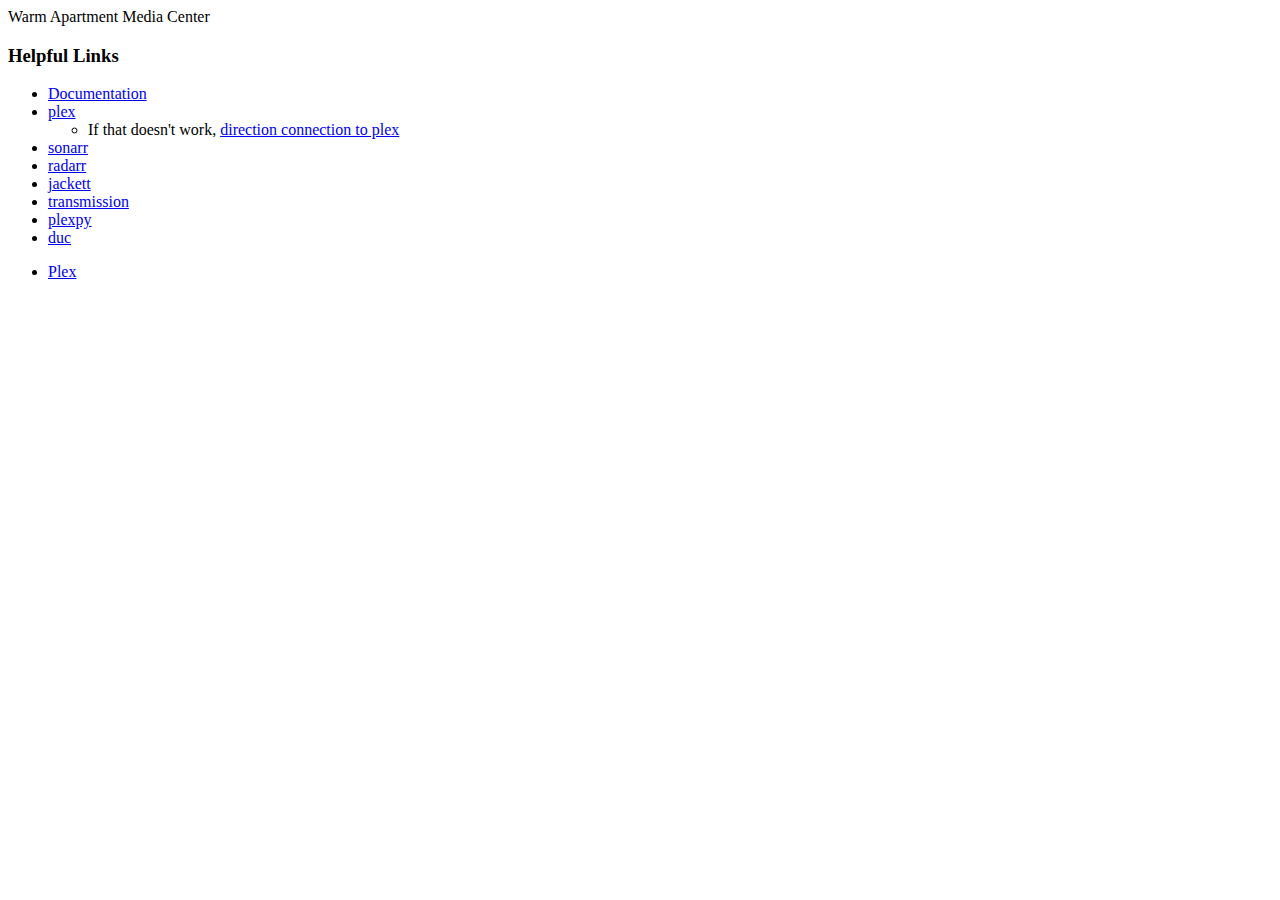
==== static/index.html @ ec9496e3 "All access happens via traefik" ====
<!doctype html>
<!--
  Material Design Lite
  Copyright 2015 Google Inc. All rights reserved.
  Licensed under the Apache License, Version 2.0 (the "License");
  you may not use this file except in compliance with the License.
  You may obtain a copy of the License at
  https://www.apache.org/licenses/LICENSE-2.0
  Unless required by applicable law or agreed to in writing, software
  distributed under the License is distributed on an "AS IS" BASIS,
  WITHOUT WARRANTIES OR CONDITIONS OF ANY KIND, either express or implied.
  See the License for the specific language governing permissions and
  limitations under the License
-->
<html lang="en">
  <head>
    <meta charset="utf-8">
    <meta http-equiv="X-UA-Compatible" content="IE=edge">
    <meta name="description" content="A front-end template that helps you build fast, modern mobile web apps.">
    <meta name="viewport" content="width=device-width, initial-scale=1.0, minimum-scale=1.0">
    <title>WAMC</title>

    <!-- Add to homescreen for Chrome on Android -->
    <meta name="mobile-web-app-capable" content="yes">

    <!-- Add to homescreen for Safari on iOS -->
    <meta name="apple-mobile-web-app-capable" content="yes">
    <meta name="apple-mobile-web-app-status-bar-style" content="black">
    <meta name="apple-mobile-web-app-title" content="WAMC">

    <link rel="shortcut icon" href="images/favicon.png">

    <link rel="stylesheet" href="https://fonts.googleapis.com/css?family=Roboto:regular,bold,italic,thin,light,bolditalic,black,medium&amp;lang=en">
    <link rel="stylesheet" href="https://fonts.googleapis.com/icon?family=Material+Icons">
    <link rel="stylesheet" href="https://code.getmdl.io/1.3.0/material.indigo-pink.min.css">
    <link rel="stylesheet" href="styles.css">
  </head>
  <body>
    <div class="demo-layout mdl-layout mdl-layout--fixed-header mdl-js-layout mdl-color--grey-100">
      <header class="demo-header mdl-layout__header mdl-layout__header--scroll mdl-color--grey-100 mdl-color-text--grey-800">
        <div class="mdl-layout__header-row">
          <span class="mdl-layout-title">Warm Apartment Media Center</span>
        </div>
      </header>
      <div class="demo-ribbon"></div>
      <main class="demo-main mdl-layout__content">
      <div class="demo-container mdl-grid">
        <div class="mdl-cell mdl-cell--2-col mdl-cell--hide-tablet mdl-cell--hide-phone"></div>
        <div class="demo-content mdl-color--white mdl-shadow--4dp content mdl-color-text--grey-800 mdl-cell mdl-cell--8-col">
          <h3>Helpful Links</h3>
          <ul>
            <li><a href="https://docs.google.com/document/d/1iI5wqSvwL1-oNez3Lc00ljj83q76rz9k-bRsO6XAI60/edit#">Documentation</a></li>
            <li><a href="https://plex.tv">plex</a>
              <ul>
                <li>If that doesn't work, <a href="https://plex.wamc.eu.ngrok.io">direction connection to
                    plex</a></li>
              </ul>
              <li><a href="/sonarr">sonarr</a></li>
              <li><a href="/radarr">radarr</a></li>
              <li><a href="/jackett">jackett</a></li>
              <li><a href="/transmission/web/">transmission</a></li>
              <li><a href="/plexpy">plexpy</a></li>
              <li><a href="/cgi-bin/duc.cgi?cmd=index&path=/data">duc</a></li>
          </ul>
        </div>
      </div>
      <footer class="demo-footer mdl-mini-footer">
        <div class="mdl-mini-footer--left-section">
          <ul class="mdl-mini-footer--link-list">
            <li><a href="http://plex.tv">Plex</a></li>
          </ul>
        </div>
      </footer>
      </main>
    </div>
    <script src="https://code.getmdl.io/1.3.0/material.min.js"></script>
  </body>
</html>
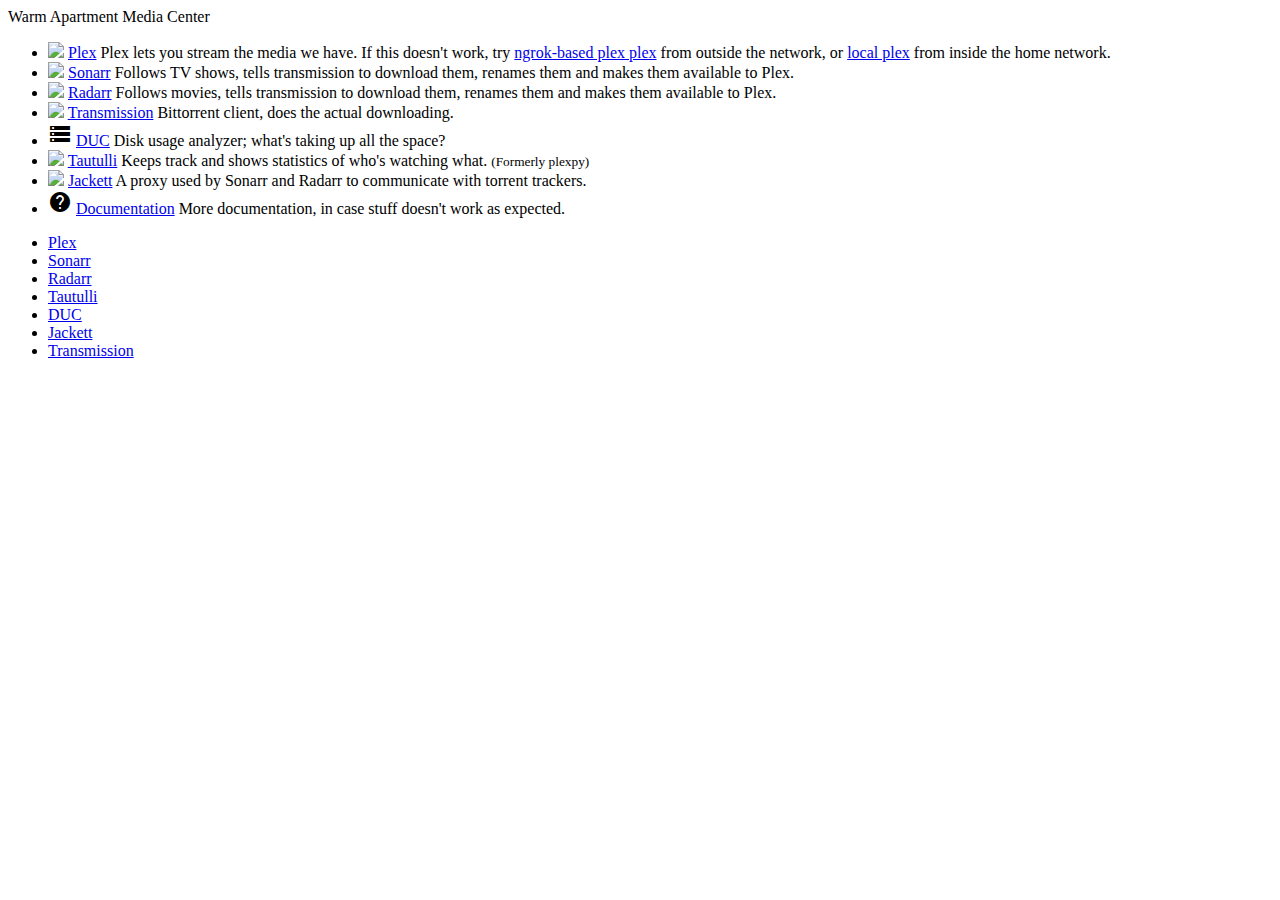
==== commit e409e59a: "Fix link to radarr" ====
--- a/static/index.html
+++ b/static/index.html
@@ -28,8 +28,6 @@
     <meta name="apple-mobile-web-app-status-bar-style" content="black">
     <meta name="apple-mobile-web-app-title" content="WAMC">
 
-    <link rel="shortcut icon" href="images/favicon.png">
-
     <link rel="stylesheet" href="https://fonts.googleapis.com/css?family=Roboto:regular,bold,italic,thin,light,bolditalic,black,medium&amp;lang=en">
     <link rel="stylesheet" href="https://fonts.googleapis.com/icon?family=Material+Icons">
     <link rel="stylesheet" href="https://code.getmdl.io/1.3.0/material.indigo-pink.min.css">
@@ -47,20 +45,86 @@
       <div class="demo-container mdl-grid">
         <div class="mdl-cell mdl-cell--2-col mdl-cell--hide-tablet mdl-cell--hide-phone"></div>
         <div class="demo-content mdl-color--white mdl-shadow--4dp content mdl-color-text--grey-800 mdl-cell mdl-cell--8-col">
-          <h3>Helpful Links</h3>
-          <ul>
-            <li><a href="https://docs.google.com/document/d/1iI5wqSvwL1-oNez3Lc00ljj83q76rz9k-bRsO6XAI60/edit#">Documentation</a></li>
-            <li><a href="https://plex.tv">plex</a>
-              <ul>
-                <li>If that doesn't work, <a href="https://plex.wamc.eu.ngrok.io">direction connection to
-                    plex</a></li>
-              </ul>
-              <li><a href="/sonarr">sonarr</a></li>
-              <li><a href="/radarr">radarr</a></li>
-              <li><a href="/jackett">jackett</a></li>
-              <li><a href="/transmission/web/">transmission</a></li>
-              <li><a href="/plexpy">plexpy</a></li>
-              <li><a href="/cgi-bin/duc.cgi?cmd=index&path=/data">duc</a></li>
+          <ul class="demo-list-three mdl-list">
+            <li class="mdl-list__item mdl-list__item--three-line">
+              <span class="mdl-list__item-primary-content">
+                <img class="mdl-list__item-avatar" src="/icons/plex.png" />
+                <span><a href="https://app.plex.tv">Plex</a></span>
+                <span class="mdl-list__item-text-body"> Plex lets you stream the
+                  media we have. If this doesn't work, try
+                  <a href="https://plex.wamc.eu.ngrok.io">ngrok-based plex plex</a>
+                  from outside the network, or
+                  <a href="http://192.168.11.10:32400">local plex</a> from inside
+                  the home network.
+                </span>
+              </span>
+            </li>
+            <li class="mdl-list__item mdl-list__item--three-line">
+              <span class="mdl-list__item-primary-content">
+                <img class="avatar-bg mdl-list__item-avatar" src="/sonarr/Content/Images/logos/128.png" />
+                <span><a href="/sonarr">Sonarr</a></span>
+                <span class="mdl-list__item-text-body">
+                  Follows TV shows, tells transmission to download them, renames them and
+                  makes them available to Plex.
+                </span>
+              </span>
+            </li>
+            <li class="mdl-list__item mdl-list__item--three-line">
+              <span class="mdl-list__item-primary-content">
+                <img class="avatar-bg mdl-list__item-avatar" src="/radarr/Content/Images/logos/128.png" />
+                <span><a href="/radarr">Radarr</a></span>
+                <span class="mdl-list__item-text-body">
+                  Follows movies, tells transmission to download them, renames them and
+                  makes them available to Plex.
+                </span>
+              </span>
+            </li>
+            <li class="mdl-list__item mdl-list__item--three-line">
+              <span class="mdl-list__item-primary-content">
+                <img class="avatar-bg mdl-list__item-avatar" src="/transmission/web/style/transmission/images/logo.png" />
+                <span><a href="/transmission/web/">Transmission</a></span>
+                <span class="mdl-list__item-text-body">
+                  Bittorrent client, does the actual downloading.
+                </span>
+              </span>
+            </li>
+            <li class="mdl-list__item mdl-list__item--three-line">
+              <span class="mdl-list__item-primary-content">
+                <i class="mdl-list__item-avatar material-icons">storage</i>
+                <span><a href="/cgi-bin/duc.cgi?cmd=index&path=/data">DUC</a></span>
+                <span class="mdl-list__item-text-body">
+                  Disk usage analyzer; what's taking up all the space?
+                </span>
+              </span>
+            </li>
+            <li class="mdl-list__item mdl-list__item--three-line">
+              <span class="mdl-list__item-primary-content">
+                <img class="avatar-bg mdl-list__item-avatar" src="/icons/tautulli.png" />
+                <span><a href="/tautulli">Tautulli</a></span>
+                <span class="mdl-list__item-text-body">
+                  Keeps track and shows statistics of who's watching what. <small>(Formerly
+                    plexpy)</small>
+                </span>
+              </span>
+            </li>
+            <li class="mdl-list__item mdl-list__item--three-line">
+              <span class="mdl-list__item-primary-content">
+                <img class="avatar-bg mdl-list__item-avatar" src="/jackett/jacket_medium.png" />
+                <span><a href="/jackett">Jackett</a></span>
+                <span class="mdl-list__item-text-body">
+                  A proxy used by Sonarr and Radarr to communicate with torrent trackers.
+                </span>
+              </span>
+            </li>
+            <li class="mdl-list__item mdl-list__item--three-line">
+              <span class="mdl-list__item-primary-content">
+                <i class="mdl-list__item-avatar material-icons">help</i>
+                <span><a href="https://docs.google.com/document/d/1iI5wqSvwL1-oNez3Lc00ljj83q76rz9k-bRsO6XAI60/">Documentation</a></span>
+                <span class="mdl-list__item-text-body">
+                  More documentation, in case stuff doesn't work as expected.
+                </span>
+              </span>
+            </li>
           </ul>
         </div>
       </div>
@@ -68,6 +132,12 @@
         <div class="mdl-mini-footer--left-section">
           <ul class="mdl-mini-footer--link-list">
             <li><a href="http://plex.tv">Plex</a></li>
+            <li><a href="https://sonarr.tv">Sonarr</a></li>
+            <li><a href="https://radarr.video">Radarr</a></li>
+            <li><a href="https://tautulli.com">Tautulli</a></li>
+            <li><a href="http://duc.zevv.nl">DUC</a></li>
+            <li><a href="https://github.com/Jackett/Jackett">Jackett</a></li>
+            <li><a href="https://transmissionbt.com">Transmission</a></li>
           </ul>
         </div>
       </footer>
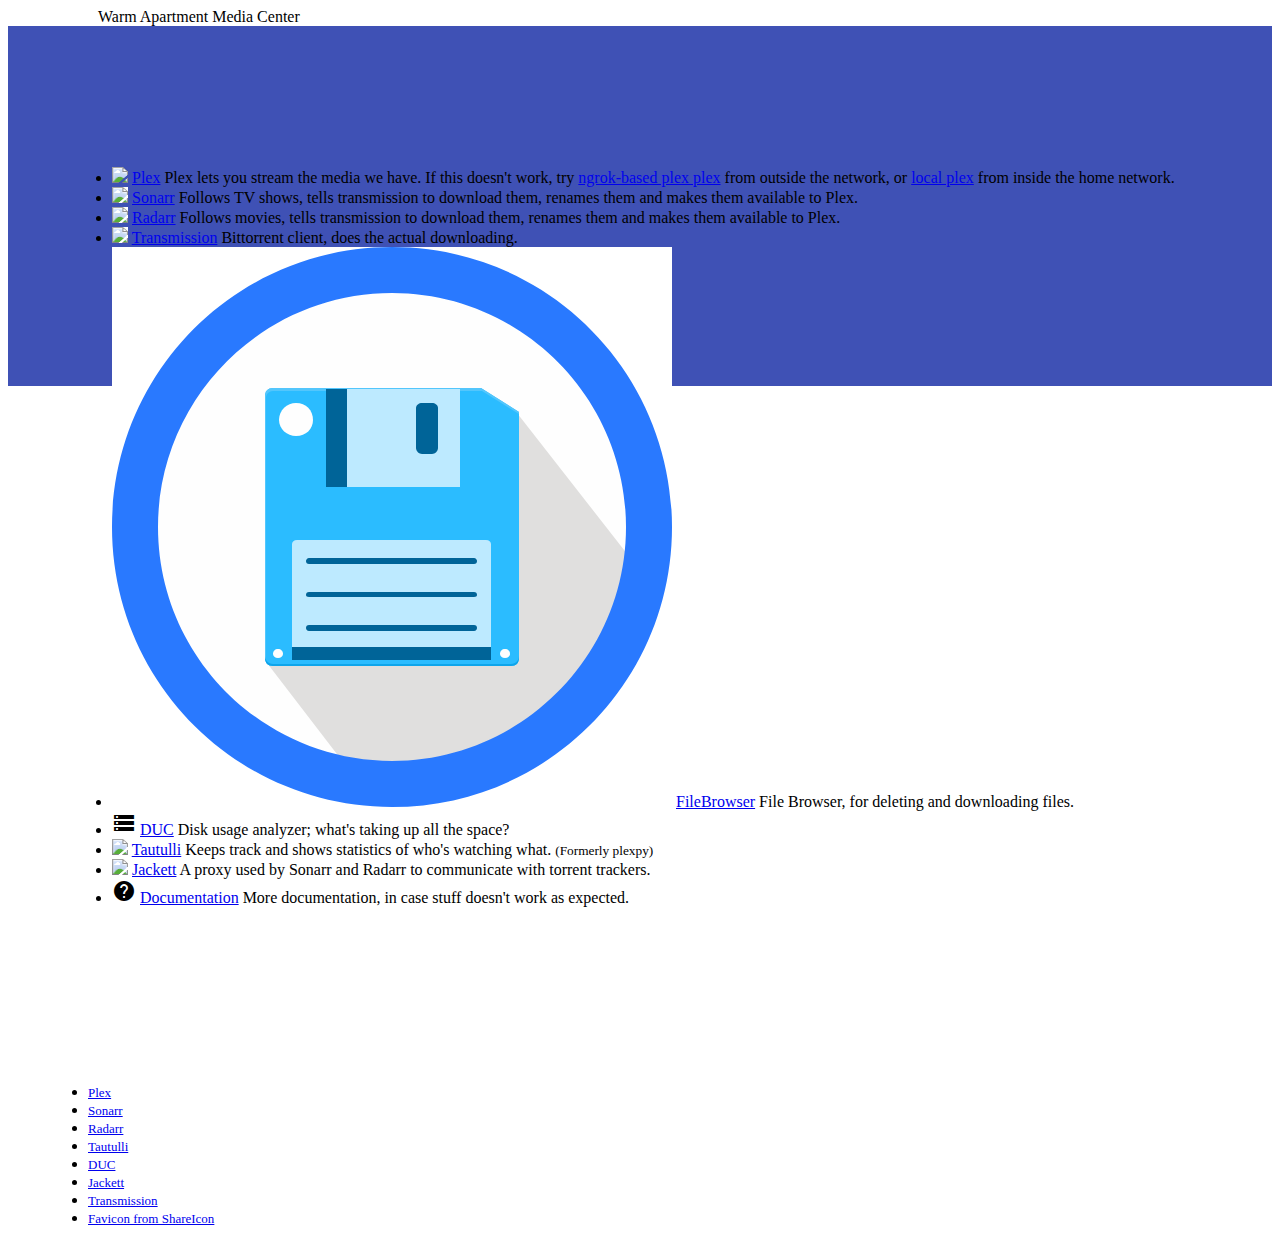
==== commit c4c15c27: "Add FileBrowser" ====
--- a/static/index.html
+++ b/static/index.html
@@ -16,7 +16,6 @@
   <head>
     <meta charset="utf-8">
     <meta http-equiv="X-UA-Compatible" content="IE=edge">
-    <meta name="description" content="A front-end template that helps you build fast, modern mobile web apps.">
     <meta name="viewport" content="width=device-width, initial-scale=1.0, minimum-scale=1.0">
     <title>WAMC</title>
 
@@ -32,6 +31,12 @@
     <link rel="stylesheet" href="https://fonts.googleapis.com/icon?family=Material+Icons">
     <link rel="stylesheet" href="https://code.getmdl.io/1.3.0/material.indigo-pink.min.css">
     <link rel="stylesheet" href="styles.css">
+    <link rel="icon" href="icons/favicon.svg" sizes="any" type="image/svg+xml">
+    <link rel="icon" href="icons/favicon16.png" sizes="16x16" type="image/png">
+    <link rel="icon" href="icons/favicon32.png" sizes="32x32" type="image/png">
+    <link rel="icon" href="icons/favicon64.png" sizes="64x64" type="image/png">
+    <link rel="icon" href="icons/favicon128.png" sizes="128x128" type="image/png">
+    <link rel="icon" href="icons/favicon256.png" sizes="256x256" type="image/png">
   </head>
   <body>
     <div class="demo-layout mdl-layout mdl-layout--fixed-header mdl-js-layout mdl-color--grey-100">
@@ -90,6 +95,15 @@
             </li>
             <li class="mdl-list__item mdl-list__item--three-line">
               <span class="mdl-list__item-primary-content">
+                <img class="avatar-bg mdl-list__item-avatar" src="[data-uri]" />
+                <span><a href="/filebrowser">FileBrowser</a></span>
+                <span class="mdl-list__item-text-body">
+                  File Browser, for deleting and downloading files.
+                </span>
+              </span>
+            </li>
+            <li class="mdl-list__item mdl-list__item--three-line">
+              <span class="mdl-list__item-primary-content">
                 <i class="mdl-list__item-avatar material-icons">storage</i>
                 <span><a href="/cgi-bin/duc.cgi?cmd=index&path=/data">DUC</a></span>
                 <span class="mdl-list__item-text-body">
@@ -128,6 +142,7 @@
           </ul>
         </div>
       </div>
+      </main>
       <footer class="demo-footer mdl-mini-footer">
         <div class="mdl-mini-footer--left-section">
           <ul class="mdl-mini-footer--link-list">
@@ -138,10 +153,10 @@
             <li><a href="http://duc.zevv.nl">DUC</a></li>
             <li><a href="https://github.com/Jackett/Jackett">Jackett</a></li>
             <li><a href="https://transmissionbt.com">Transmission</a></li>
+            <li><a href="https://www.shareicon.net/">Favicon from ShareIcon</a></li>
           </ul>
         </div>
       </footer>
-      </main>
     </div>
     <script src="https://code.getmdl.io/1.3.0/material.min.js"></script>
   </body>
--- a/static/styles.css
+++ b/static/styles.css
@@ -0,0 +1,76 @@
+/**
+ * Copyright 2015 Google Inc. All Rights Reserved.
+ *
+ * Licensed under the Apache License, Version 2.0 (the "License");
+ * you may not use this file except in compliance with the License.
+ * You may obtain a copy of the License at
+ *
+ *      http://www.apache.org/licenses/LICENSE-2.0
+ *
+ * Unless required by applicable law or agreed to in writing, software
+ * distributed under the License is distributed on an "AS IS" BASIS,
+ * WITHOUT WARRANTIES OR CONDITIONS OF ANY KIND, either express or implied.
+ * See the License for the specific language governing permissions and
+ * limitations under the License.
+ */
+
+.demo-ribbon {
+  width: 100%;
+  height: 40vh;
+  background-color: #3F51B5;
+  flex-shrink: 0;
+}
+
+.demo-main {
+  margin-top: -35vh;
+  flex-shrink: 0;
+}
+
+@media screen and (max-width:1024px) {
+  .demo-header .mdl-layout__header-row {
+    padding-left: 80px;
+  }
+}
+@media screen and (min-width:1024px) {
+  .demo-header .mdl-layout__header-row {
+    padding-left: 90px;
+  }
+}
+
+.demo-header .mdl-layout__header-row {
+  background-image: url(icons/favicon.svg);
+  background-repeat: no-repeat;
+  background-position: left 10px top;
+}
+
+.demo-container {
+  max-width: 1600px;
+  width: calc(100% - 16px);
+  margin: 0 auto;
+}
+
+.demo-content {
+  border-radius: 2px;
+  padding: 80px 56px;
+  margin-bottom: 80px;
+}
+
+.demo-layout.is-small-screen .demo-content {
+  padding: 40px 28px;
+}
+
+.demo-content h3 {
+  margin-top: 48px;
+}
+
+.demo-footer {
+  padding-left: 40px;
+}
+
+.demo-footer .mdl-mini-footer--link-list a {
+  font-size: 13px;
+}
+
+.avatar-bg {
+  background-color: white;
+}
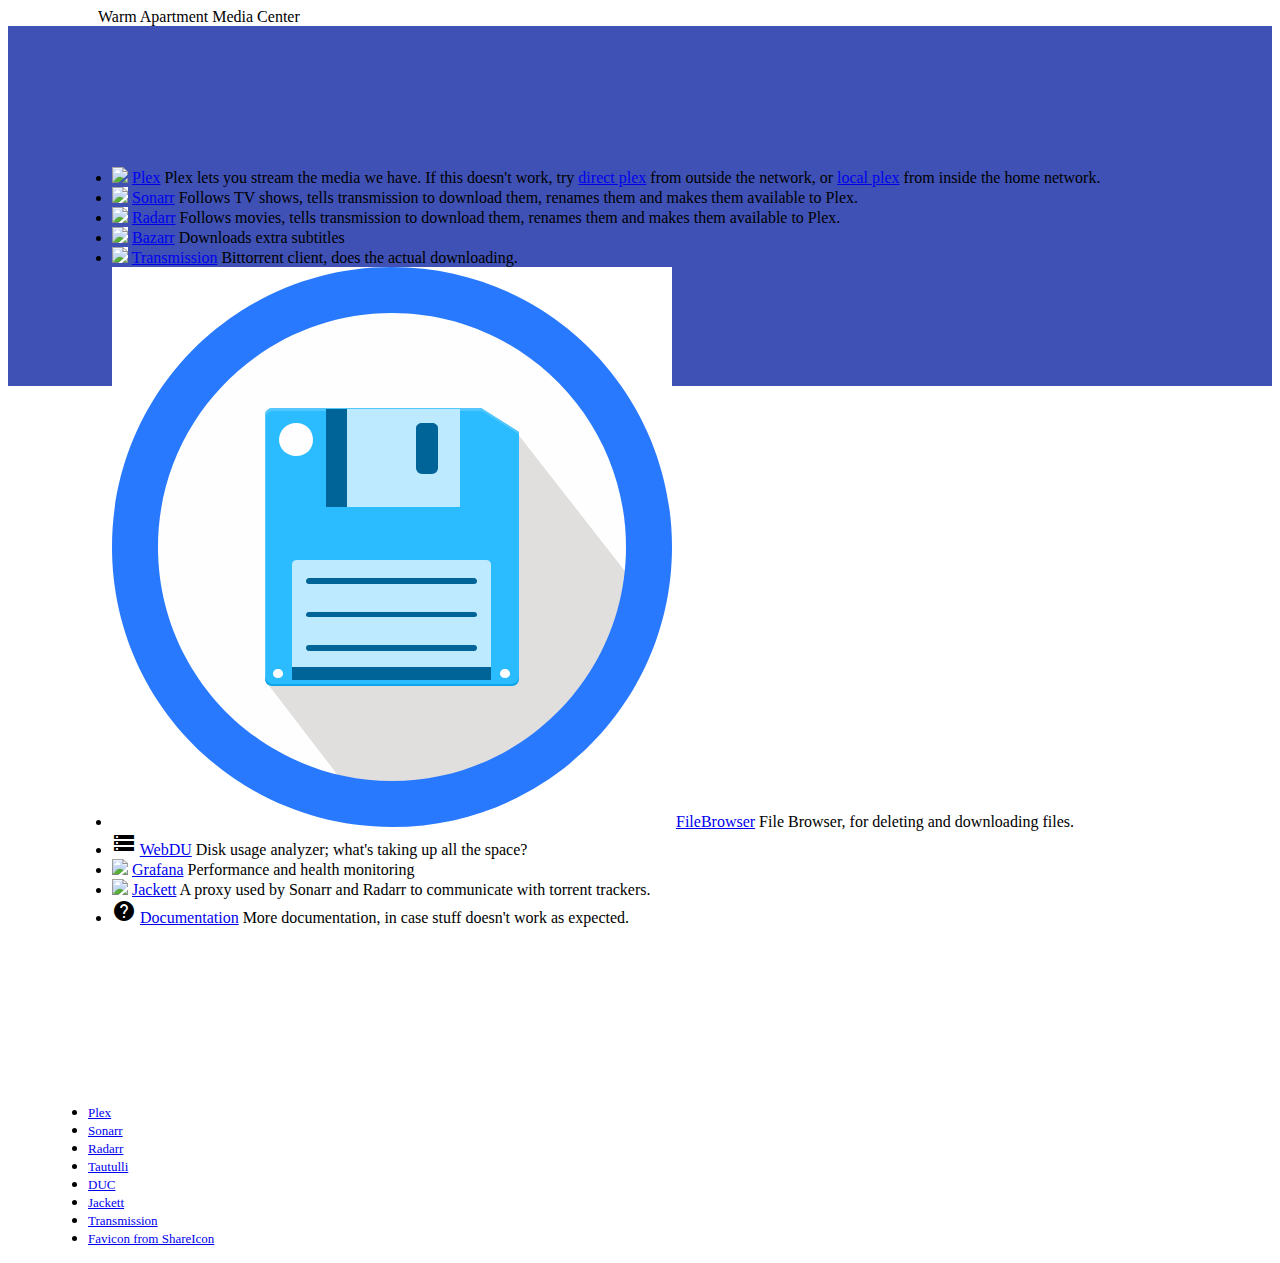
==== commit cf0e07d6: "static index.html:" ====
--- a/static/index.html
+++ b/static/index.html
@@ -57,9 +57,9 @@
                 <span><a href="https://app.plex.tv">Plex</a></span>
                 <span class="mdl-list__item-text-body"> Plex lets you stream the
                   media we have. If this doesn't work, try
-                  <a href="https://plex.wamc.eu.ngrok.io">ngrok-based plex plex</a>
+                  <a href="http://wamc.lutzky.net:21518">direct plex</a>
                   from outside the network, or
-                  <a href="http://192.168.11.10:32400">local plex</a> from inside
+                  <a href="http://192.168.86.35:32400">local plex</a> from inside
                   the home network.
                 </span>
               </span>
@@ -86,6 +86,16 @@
             </li>
             <li class="mdl-list__item mdl-list__item--three-line">
               <span class="mdl-list__item-primary-content">
+                <img class="avatar-bg mdl-list__item-avatar"
+                     src="/bazarr/static/logo128.png" />
+                <span><a href="/bazarr">Bazarr</a></span>
+                <span class="mdl-list__item-text-body">
+                  Downloads extra subtitles
+                </span>
+              </span>
+            </li>
+            <li class="mdl-list__item mdl-list__item--three-line">
+              <span class="mdl-list__item-primary-content">
                 <img class="avatar-bg mdl-list__item-avatar" src="/transmission/web/style/transmission/images/logo.png" />
                 <span><a href="/transmission/web/">Transmission</a></span>
                 <span class="mdl-list__item-text-body">
@@ -105,7 +115,7 @@
             <li class="mdl-list__item mdl-list__item--three-line">
               <span class="mdl-list__item-primary-content">
                 <i class="mdl-list__item-avatar material-icons">storage</i>
-                <span><a href="/cgi-bin/duc.cgi?cmd=index&path=/data">DUC</a></span>
+                <span><a href="/webdu">WebDU</a></span>
                 <span class="mdl-list__item-text-body">
                   Disk usage analyzer; what's taking up all the space?
                 </span>
@@ -113,11 +123,11 @@
             </li>
             <li class="mdl-list__item mdl-list__item--three-line">
               <span class="mdl-list__item-primary-content">
-                <img class="avatar-bg mdl-list__item-avatar" src="/icons/tautulli.png" />
-                <span><a href="/tautulli">Tautulli</a></span>
+                <img class="mdl-list__item-avatar"
+                src="/grafana/public/img/grafana_icon.svg" />
+                <span><a href="/grafana/">Grafana</a></span>
                 <span class="mdl-list__item-text-body">
-                  Keeps track and shows statistics of who's watching what. <small>(Formerly
-                    plexpy)</small>
+                  Performance and health monitoring
                 </span>
               </span>
             </li>
